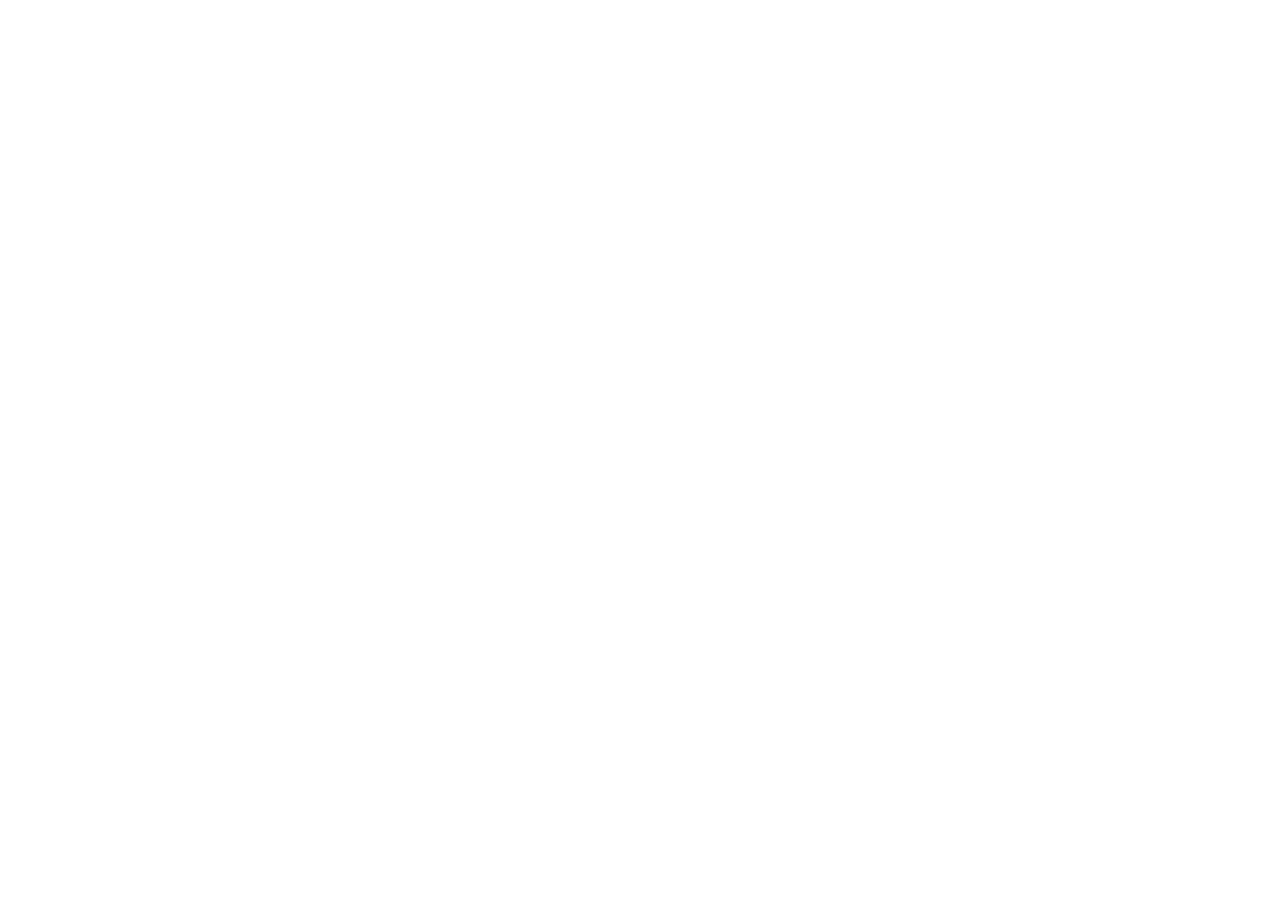
==== demo.html @ 8386eed6 "v1.0" ====
<!DOCTYPE html>
<html>
	<head>
		<meta charset="UTF-8">
		<title></title>
		<link rel="stylesheet" href="jquery.opener.css" />
	</head>
	<body data-img="http://localhost/someadmin/img/img-profile.jpg" data-content="Hello World" data-title="Hello">
		<script src="//cdn.bootcss.com/jquery/1.11.3/jquery.min.js" type="text/javascript"></script>
		<script type="text/javascript" src="jquery.opener.js" ></script>
		<script>
			$('body').opener()
		</script>
	</body>
</html>
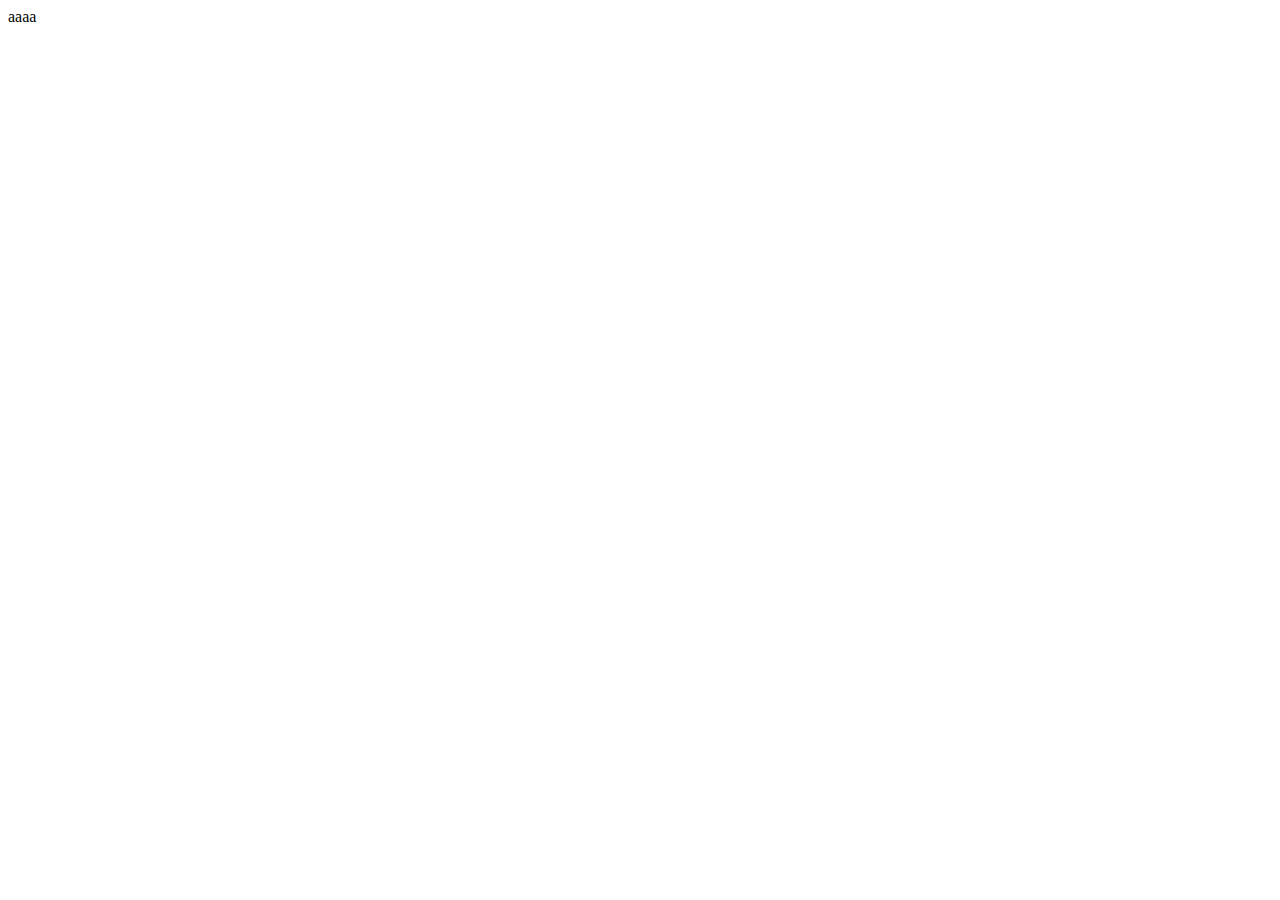
==== commit f76366d2: "v1.0.1" ====
--- a/demo.html
+++ b/demo.html
@@ -2,14 +2,18 @@
 <html>
 	<head>
 		<meta charset="UTF-8">
-		<title></title>
+		<title>jQuery弹窗插件</title>
 		<link rel="stylesheet" href="jquery.opener.css" />
+		<script src="/public/scripts/tj.js" type="text/javascript" charset="utf-8"></script>
 	</head>
-	<body data-img="http://localhost/someadmin/img/img-profile.jpg" data-content="Hello World" data-title="Hello">
+	<body>
+		<div class="demo" data-img="//www.hanswu.com/public/images/logo.png" data-content="Hello World" data-title="<span style='color:red'>Hello</span>">
+aaaa
+		</div>
 		<script src="//cdn.bootcss.com/jquery/1.11.3/jquery.min.js" type="text/javascript"></script>
-		<script type="text/javascript" src="jquery.opener.js" ></script>
+		<script type="text/javascript" src="jquery.opener.js"></script>
 		<script>
-			$('body').opener()
+			$('.demo').opener()
 		</script>
 	</body>
 </html>
